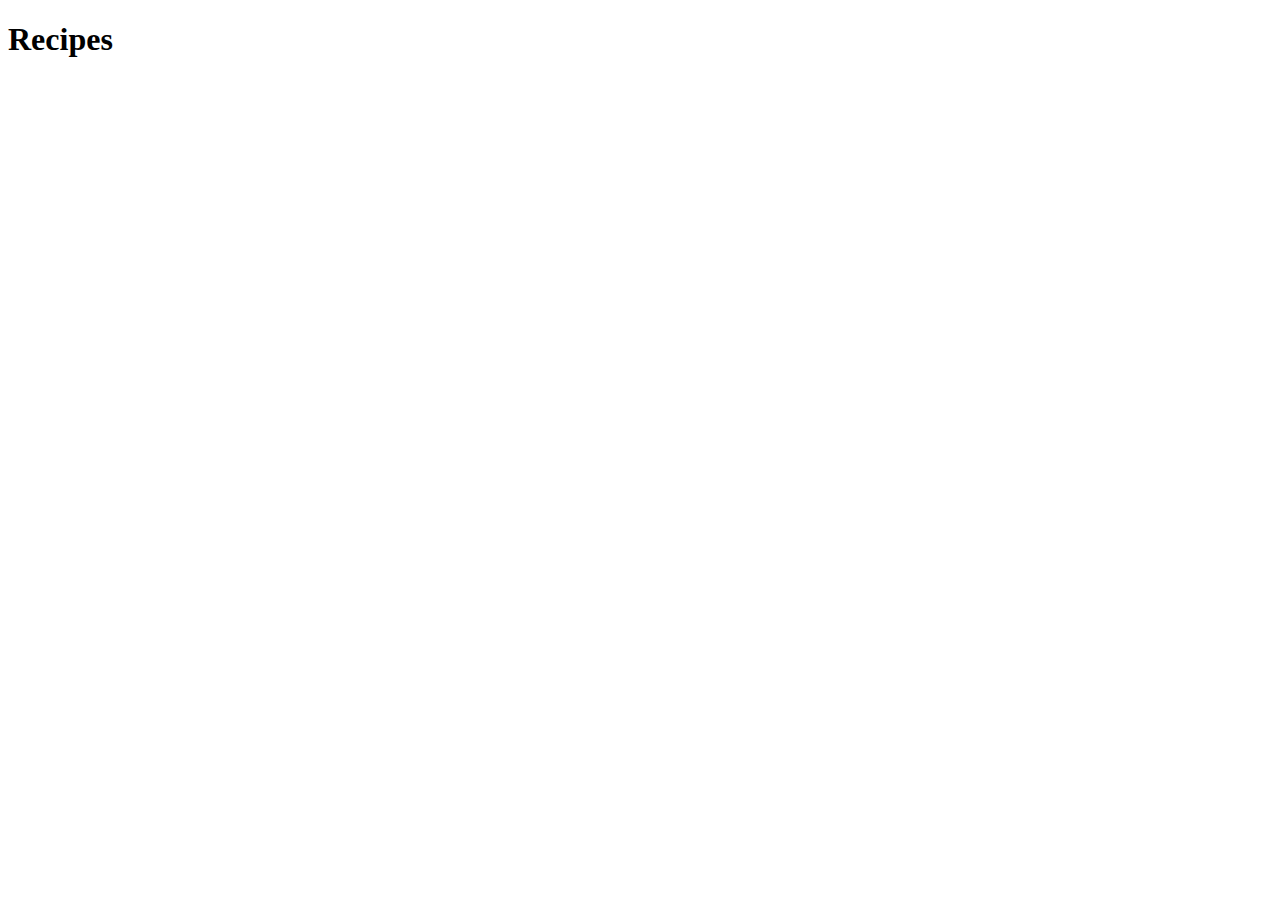
==== index.html @ 4e5d85fb "Create index file" ====
<!DOCTYPE html>
<html lang="en">
<head>
    <meta charset="UTF-8">
    <meta http-equiv="X-UA-Compatible" content="IE=edge">
    <meta name="viewport" content="width=device-width, initial-scale=1.0">
    <title>Recipes</title>
</head>
<body>
    <h1>Recipes</h1>
</body>
</html>
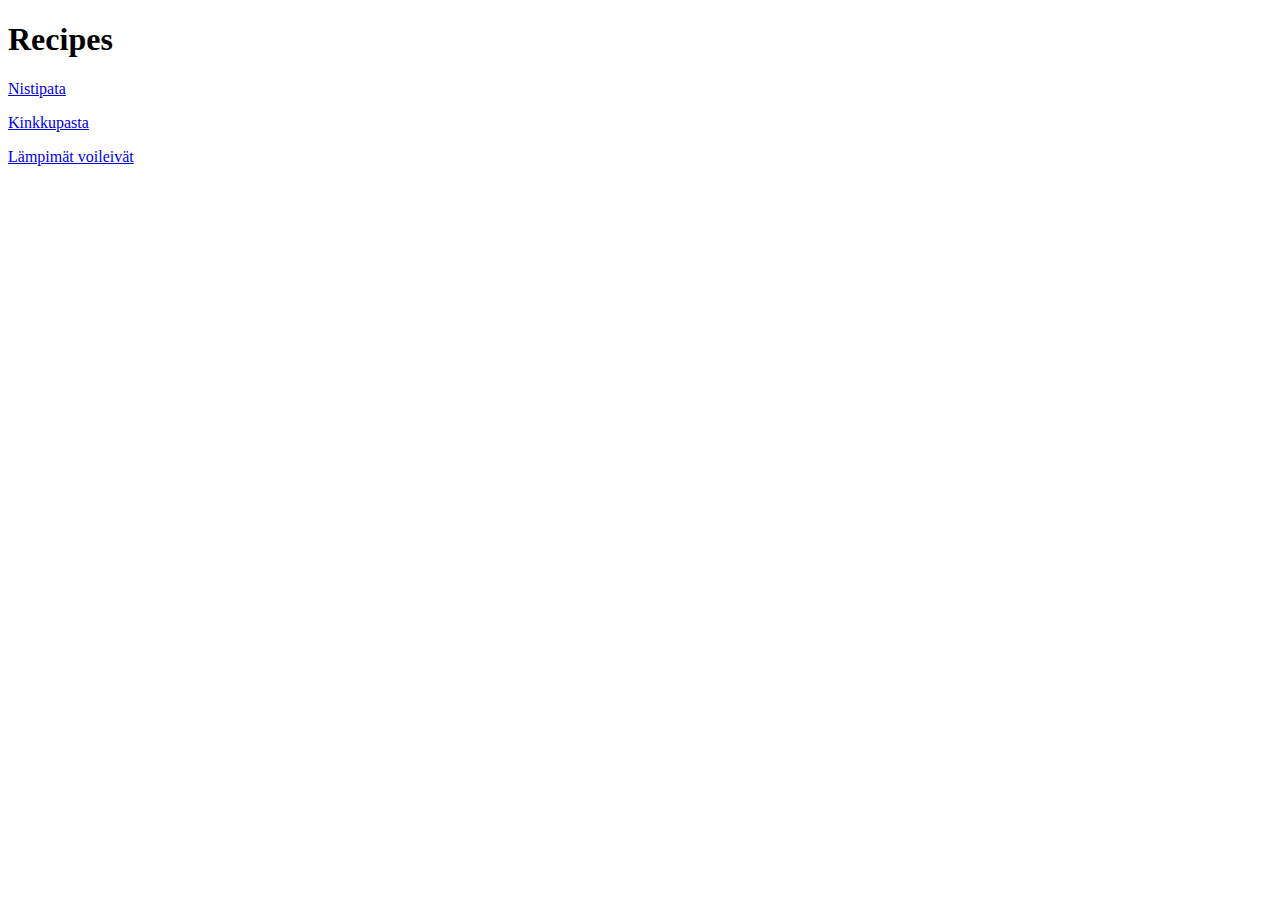
==== commit 777f0797: "Added more recipes" ====
--- a/index.html
+++ b/index.html
@@ -8,5 +8,8 @@
 </head>
 <body>
     <h1>Recipes</h1>
+    <p><a href="./reps/nistipata.html">Nistipata</a></p>
+    <p><a href="./reps/kinkkupasta.html">Kinkkupasta</a></p>
+    <p><a href="./reps/lampimatvoileivät.html">Lämpimät voileivät</a></p>
 </body>
 </html>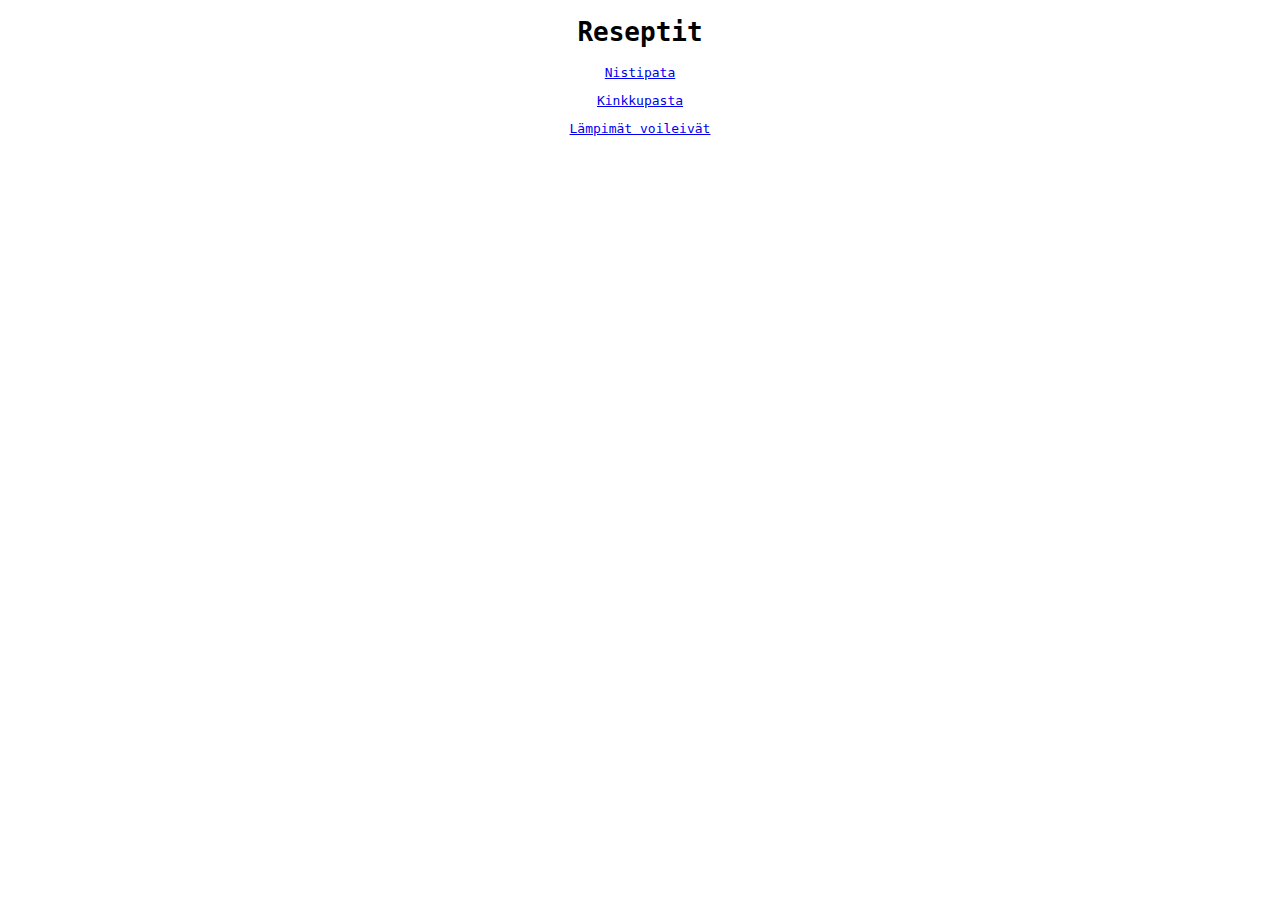
==== commit e19e7242: "Added basic css" ====
--- a/index.html
+++ b/index.html
@@ -4,12 +4,13 @@
     <meta charset="UTF-8">
     <meta http-equiv="X-UA-Compatible" content="IE=edge">
     <meta name="viewport" content="width=device-width, initial-scale=1.0">
-    <title>Recipes</title>
+    <link rel="stylesheet" href="./css/styles.css">
+    <title>Reseptit</title>  
 </head>
 <body>
-    <h1>Recipes</h1>
-    <p><a href="./reps/nistipata.html">Nistipata</a></p>
-    <p><a href="./reps/kinkkupasta.html">Kinkkupasta</a></p>
-    <p><a href="./reps/lampimatvoileivät.html">Lämpimät voileivät</a></p>
+    <h1 class="heading">Reseptit</h1>
+    <p class="recipe"><a href="./reps/nistipata.html">Nistipata</a></p>
+    <p class="recipe"><a href="./reps/kinkkupasta.html">Kinkkupasta</a></p>
+    <p class="recipe"><a href="./reps/lampimatvoileivät.html">Lämpimät voileivät</a></p>
 </body>
 </html>--- a/css/styles.css
+++ b/css/styles.css
@@ -0,0 +1,30 @@
+body {
+    font-family: monospace;
+    text-align: center;
+}
+
+.heading {
+    text-align: center;
+}
+
+.recipe {
+    text-align: center;
+}
+
+.list {
+    text-align: center;
+}
+
+ul {
+    display: inline-block;
+    text-align: left;
+}
+
+ol {
+    display: inline-block;
+    text-align: left;
+}
+
+.smaller {
+    width: 600px;
+}